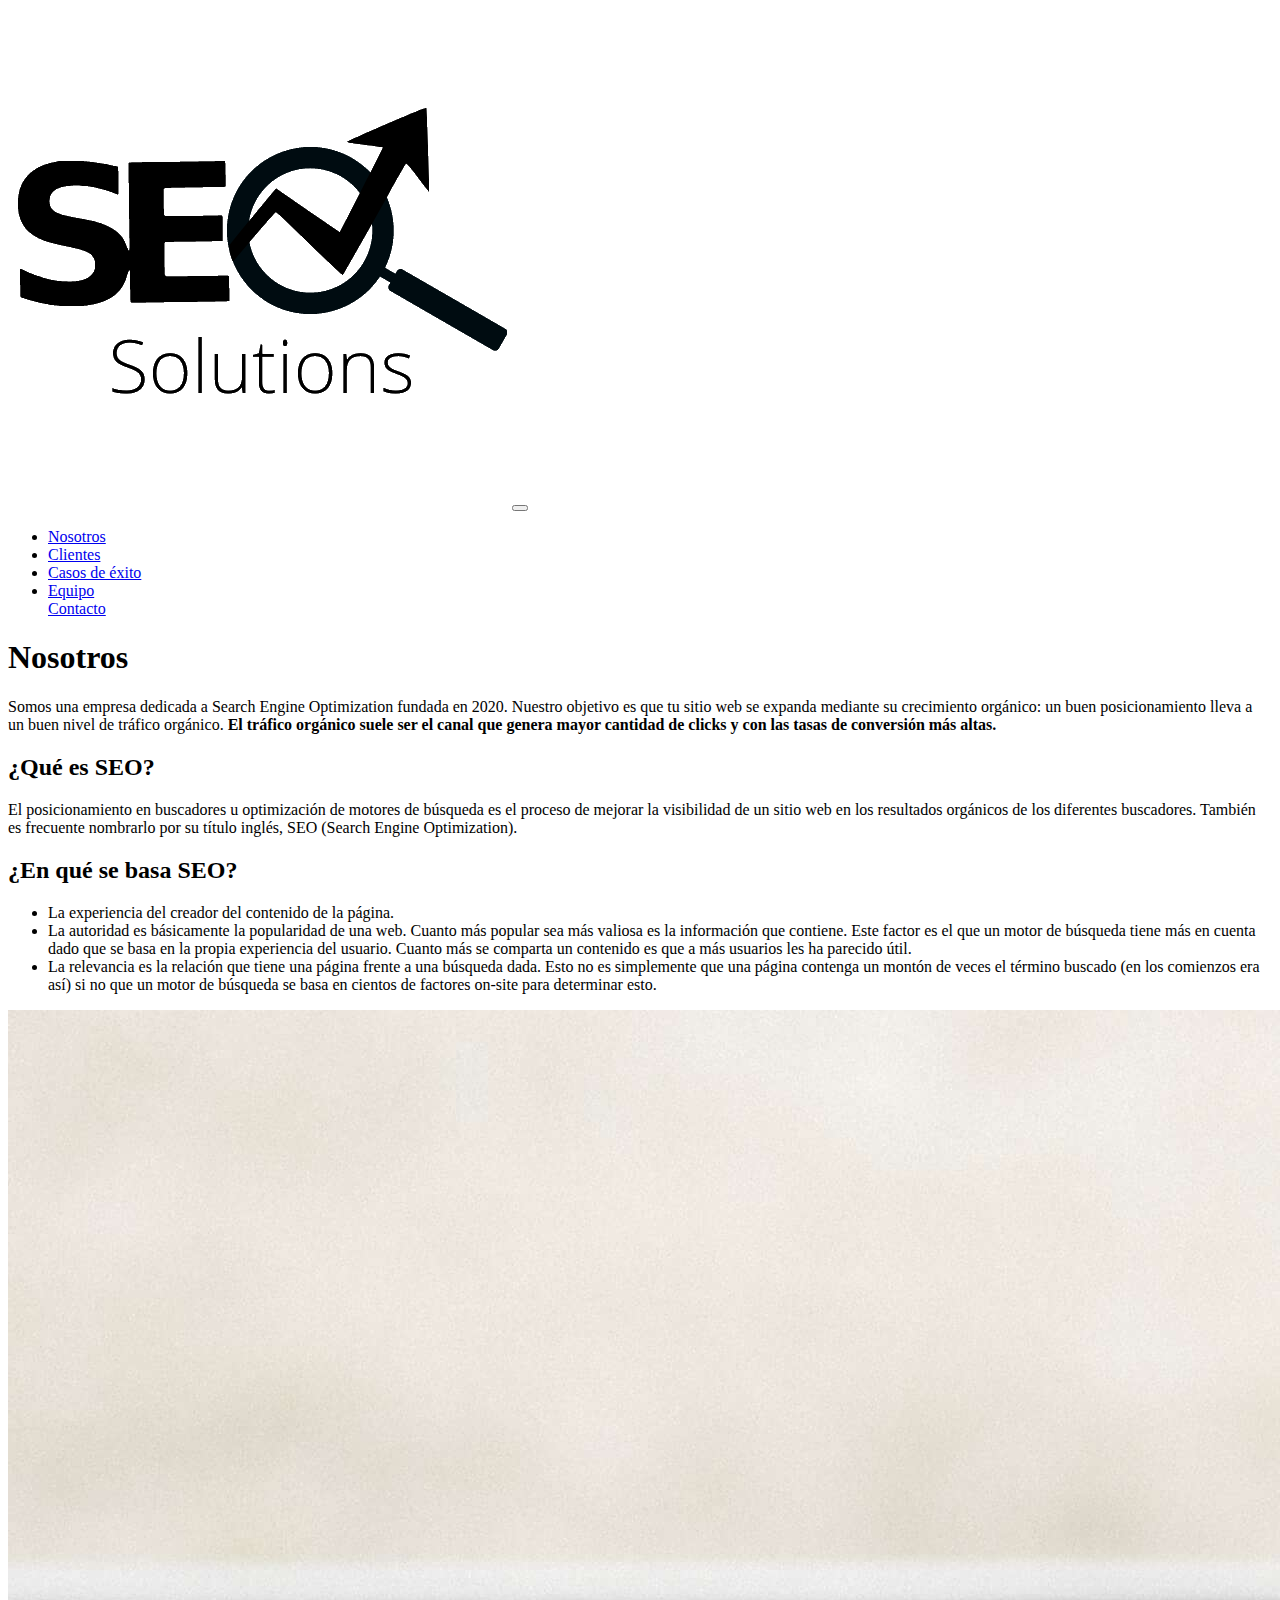
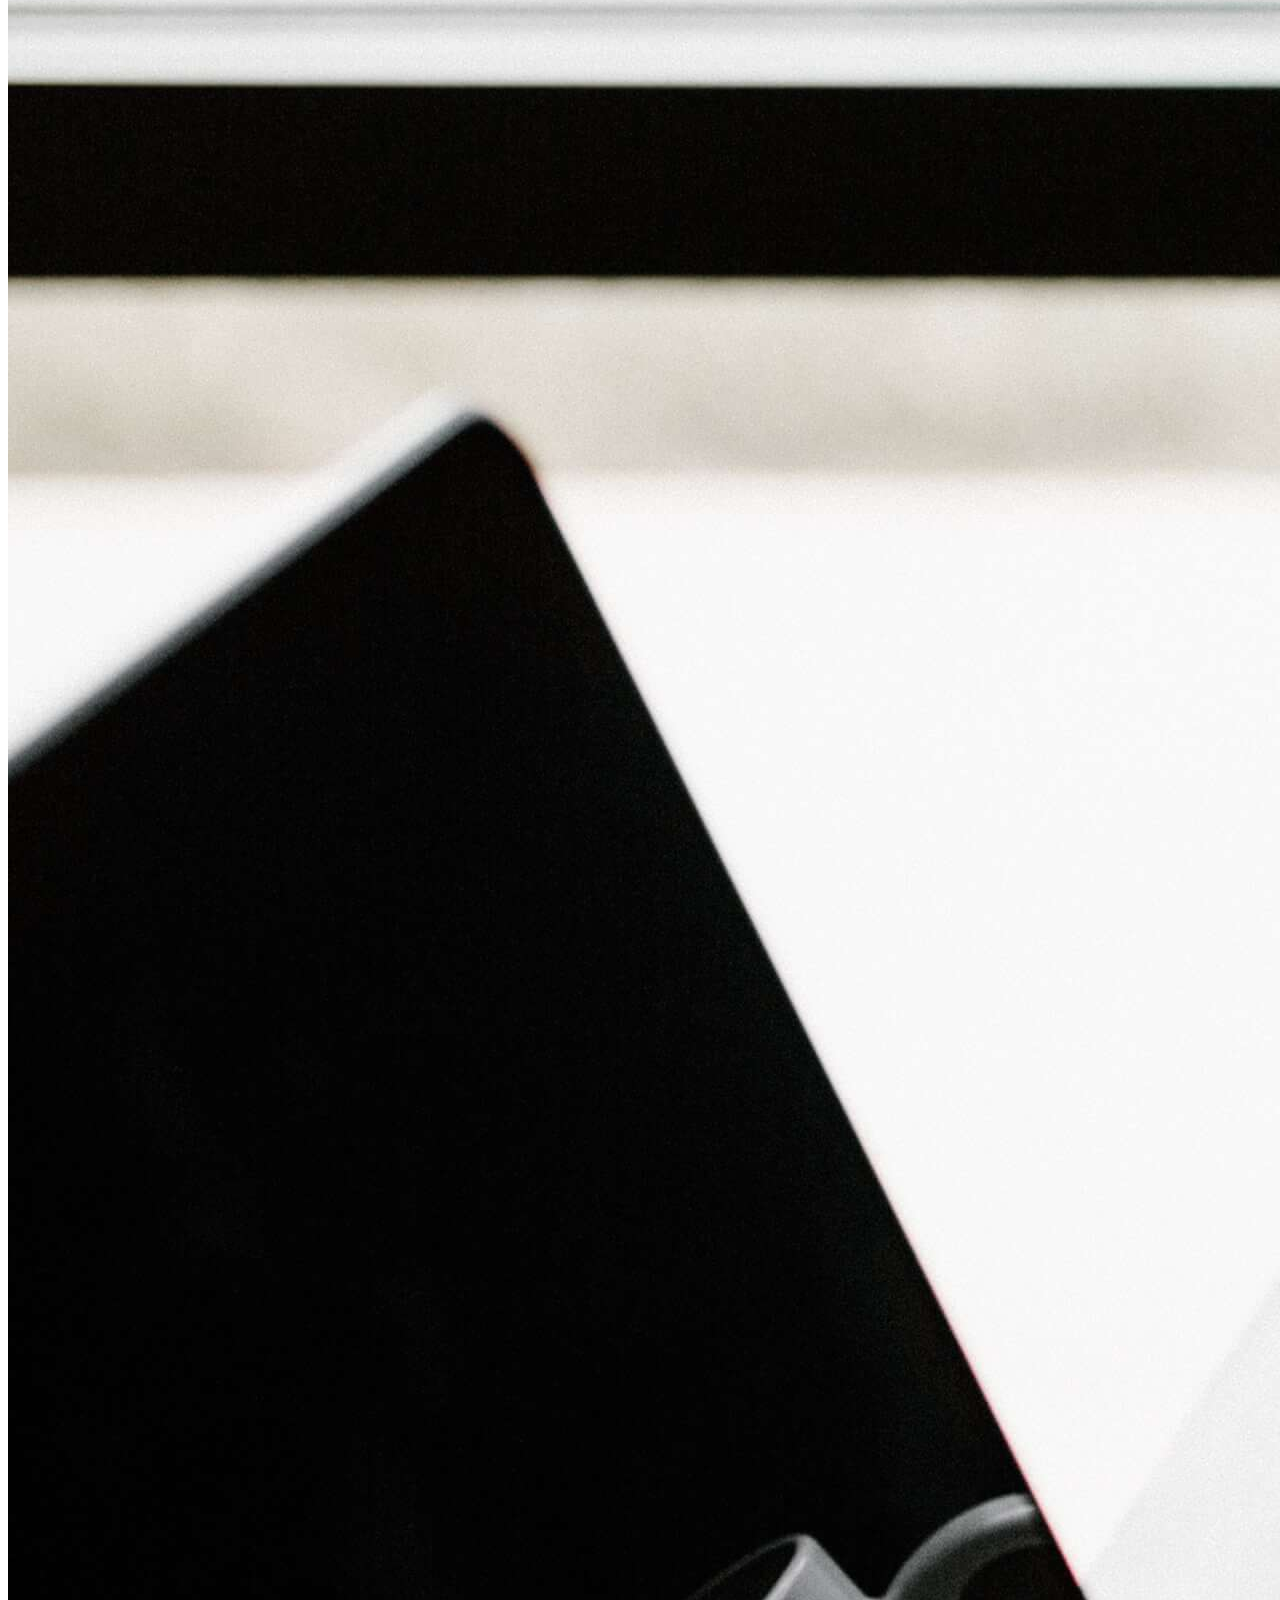
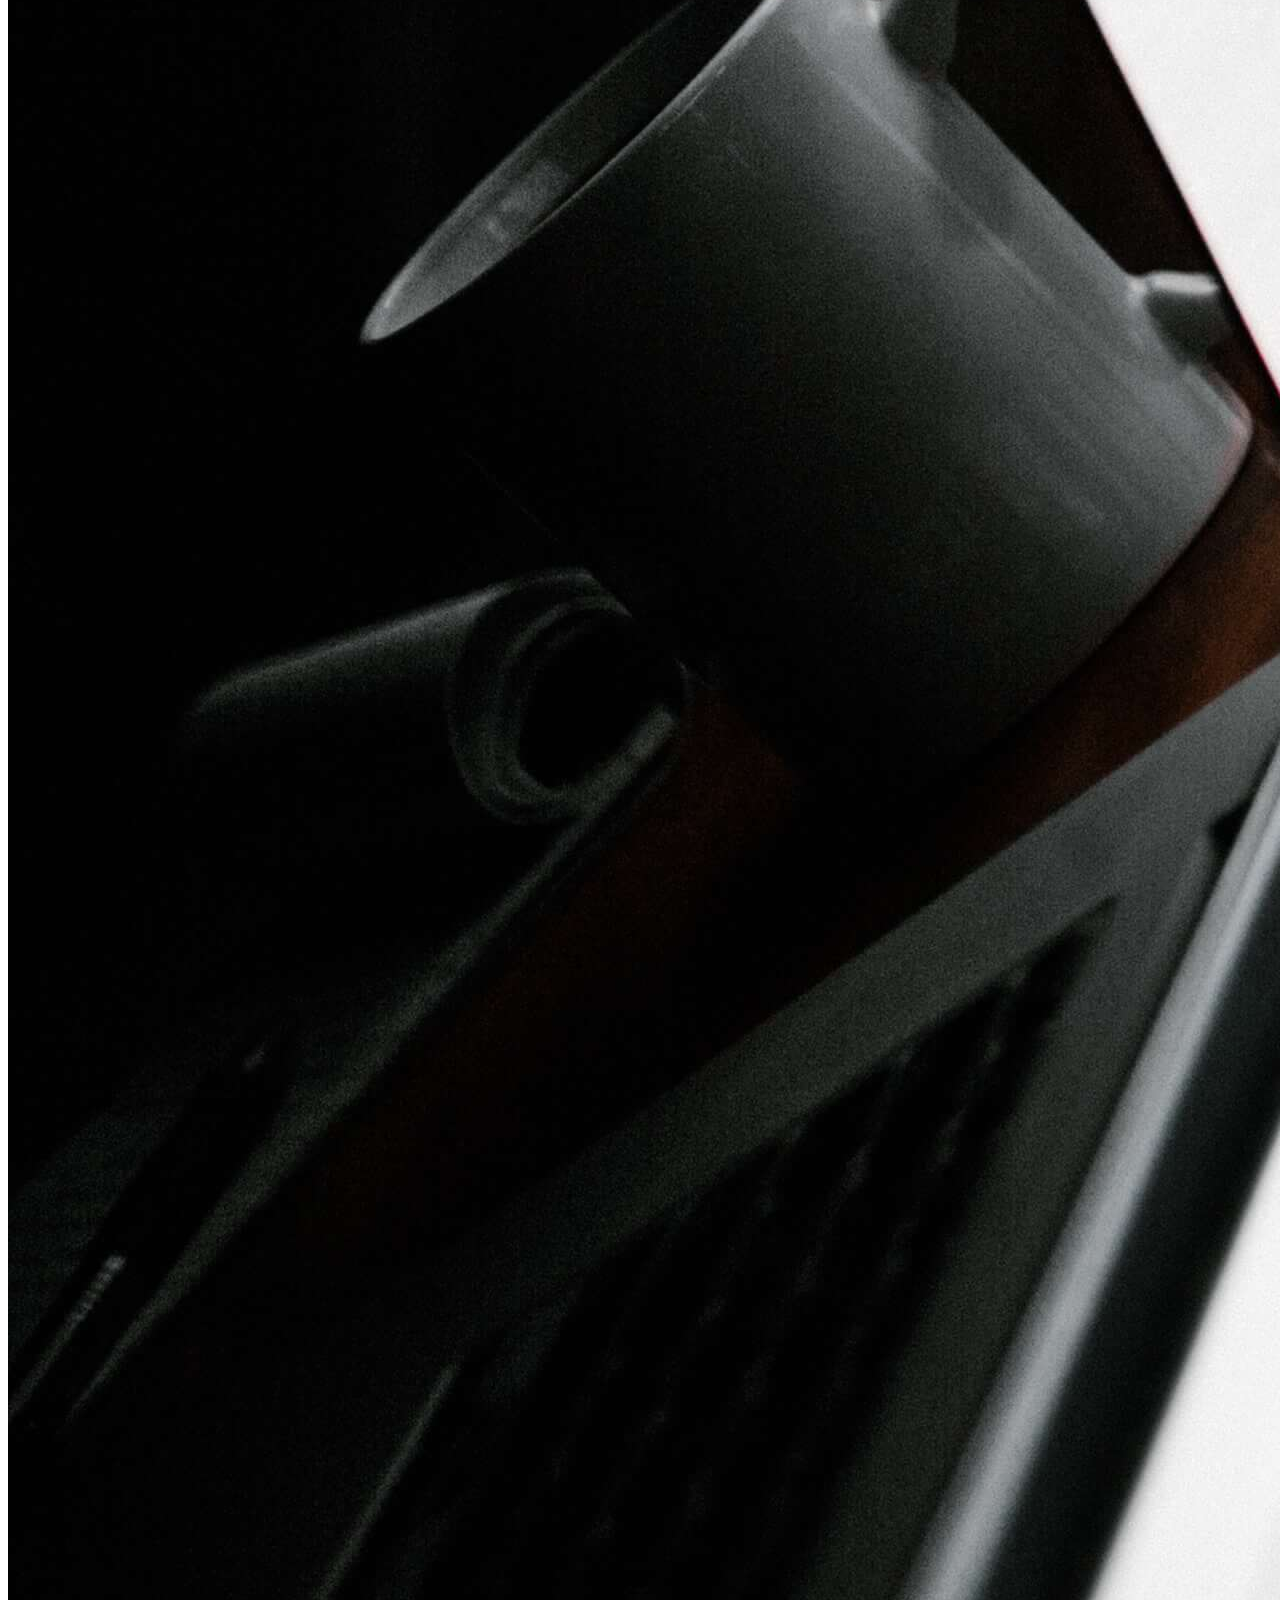
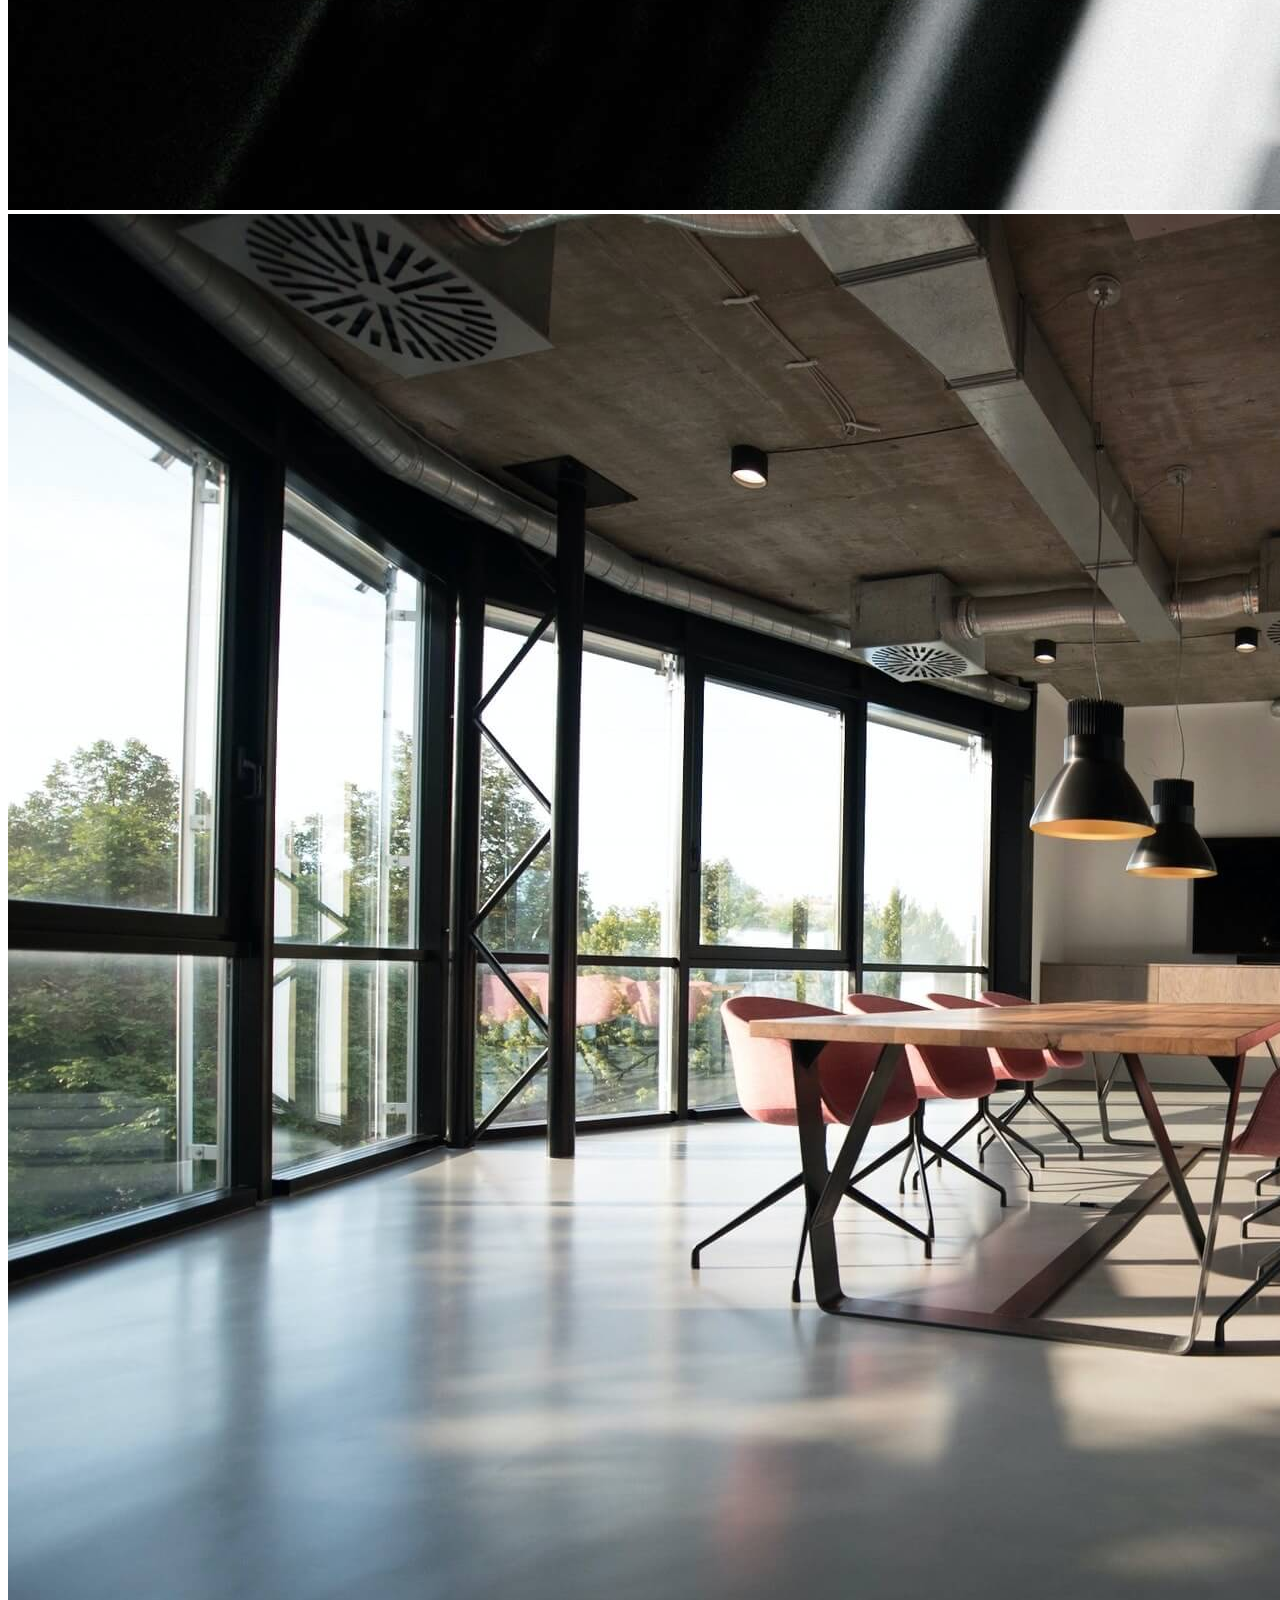
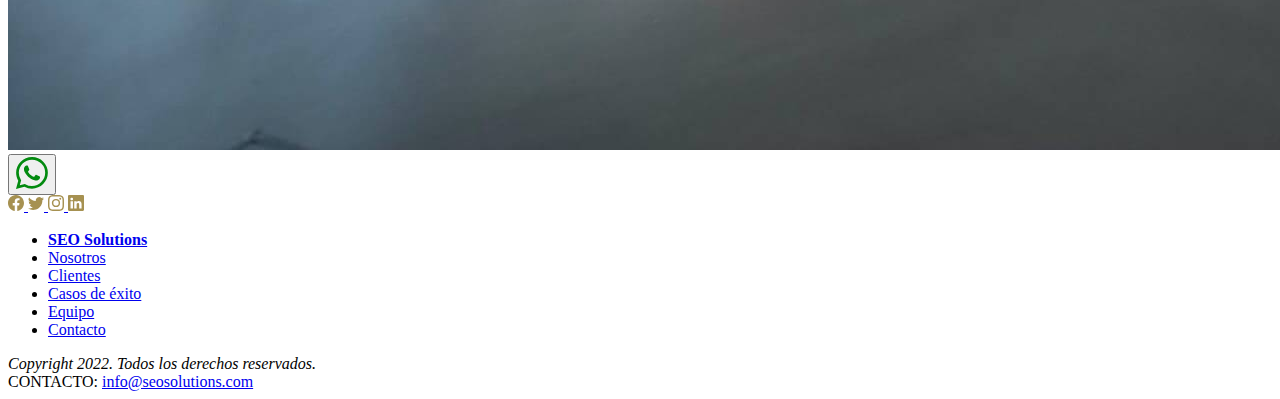
==== Pages/que-es-seo.html @ 799710c0 "subida a github" ====
<!DOCTYPE html>
<html lang="en">
<head>
    <meta charset="UTF-8">
    <meta http-equiv="X-UA-Compatible" content="IE=edge">
    <meta name="viewport" content="width=device-width, initial-scale=1.0">
    <title>SEO Solutions - Nosotros</title>
    <meta name="description" content="Contamos con años de experiencia en SEO">
    <meta name="keywords" content= "SEO, optimización, crecimiento orgánico">
    <link rel="shortcut icon" href="../full-stack-coder/assets/img/favicon.ico">
    <link rel="stylesheet" href="./css/styles.css">
    <!-- Bootstrap -->
    <link href="https://cdn.jsdelivr.net/npm/bootstrap@5.2.2/dist/css/bootstrap.min.css" rel="stylesheet" integrity="sha384-Zenh87qX5JnK2Jl0vWa8Ck2rdkQ2Bzep5IDxbcnCeuOxjzrPF/et3URy9Bv1WTRi" crossorigin="anonymous">
</head>
<body class="layoutNosotros">
    <header>    
        <nav class="navbar navbar-expand-md bg-transparent">
            <div class="container-fluid">
                <a href="../index.html" class="logo"><img src="../assets/img/output-onlinepngtools.png" alt="SEO Solutions"></a>
                <button class="navbar-toggler" type="button" data-bs-toggle="collapse" data-bs-target="#navbarSupportedContent" aria-controls="navbarSupportedContent" aria-expanded="false" aria-label="Toggle navigation">
                <span class="navbar-toggler-icon"></span>
            </button>
            <div class="collapse navbar-collapse" id="navbarSupportedContent">
                <div class="container-fluid d-flex justify-content-end justify-content-between w-auto h-auto d-inline-block align-items-baseline"></div>
                <ul class="navbar-nav me-5 mb-2 mb-lg-0 align-items-end">
                    <li class="nav-item"><a class="nav-link active" aria-current="page" href="#""> Nosotros</a></li>
                    <li class="nav-item"><a class="nav-link" href="../Pages/clientes.html">Clientes</a></li>
                    <li class="nav-item"><a class="nav-link" href="../Pages/casos-de-exito.html">Casos de éxito</a></li>
                    <li class="nav-item"><a class="nav-link" href="../Pages/equipo.html">Equipo</a></li>
                    <a class="btn" href="../Pages/contacto.html">Contacto</a>
                </div>
            </div>
            </nav>
    </header> 
    <main id="mainNosotros">
        <div class="textNosotros">
            <h1>Nosotros</h1>
            <p>Somos una empresa dedicada a Search Engine Optimization fundada en 2020. Nuestro objetivo es que tu sitio web se expanda mediante su crecimiento orgánico: un buen posicionamiento lleva a un buen nivel de tráfico orgánico. <b>El tráfico orgánico suele ser el canal que genera mayor cantidad de clicks y con las tasas de conversión más altas.</b></p>
            <h2>¿Qué es SEO?</h2>
            <p>El posicionamiento en buscadores u optimización de motores de búsqueda es el proceso de mejorar la visibilidad de un sitio web en los resultados orgánicos de los diferentes buscadores. También es frecuente nombrarlo por su título inglés, SEO (Search Engine Optimization).</p>
            <h2>¿En qué se basa SEO?</h2>
            <ul>
                <li>La experiencia del creador del contenido de la página.</li>
                <li>La autoridad es básicamente la popularidad de una web. Cuanto más popular sea más valiosa es la información que contiene. Este factor es el que un motor de búsqueda tiene más en cuenta dado que se basa en la propia experiencia del usuario. Cuanto más se comparta un contenido es que a más usuarios les ha parecido útil.</li>
                <li>La relevancia es la relación que tiene una página frente a una búsqueda dada. Esto no es simplemente que una página contenga un montón de veces el término buscado (en los comienzos era así) si no que un motor de búsqueda se basa en cientos de factores on-site para determinar esto.</li>
            </ul>
        </div>
        <aside class="imagenesNosotros">
            <div>
                <img src="../assets/img/nosotros1.jpg" alt="Nosotros - oficina" class="nosotros1">
            </div>
            <div>
                <img src="../assets/img/nosotros3.jpg" alt="Nosotros - oficina" class="nosotros2">
            </div>
        </aside>
        <div>
            <button class="whatsapp">
                <svg xmlns="http://www.w3.org/2000/svg" width="32" height="32" fill="#028A0F" class="bi bi-whatsapp" viewBox="0 0 16 16">
                <path d="M13.601 2.326A7.854 7.854 0 0 0 7.994 0C3.627 0 .068 3.558.064 7.926c0 1.399.366 2.76 1.057 3.965L0 16l4.204-1.102a7.933 7.933 0 0 0 3.79.965h.004c4.368 0 7.926-3.558 7.93-7.93A7.898 7.898 0 0 0 13.6 2.326zM7.994 14.521a6.573 6.573 0 0 1-3.356-.92l-.24-.144-2.494.654.666-2.433-.156-.251a6.56 6.56 0 0 1-1.007-3.505c0-3.626 2.957-6.584 6.591-6.584a6.56 6.56 0 0 1 4.66 1.931 6.557 6.557 0 0 1 1.928 4.66c-.004 3.639-2.961 6.592-6.592 6.592zm3.615-4.934c-.197-.099-1.17-.578-1.353-.646-.182-.065-.315-.099-.445.099-.133.197-.513.646-.627.775-.114.133-.232.148-.43.05-.197-.1-.836-.308-1.592-.985-.59-.525-.985-1.175-1.103-1.372-.114-.198-.011-.304.088-.403.087-.088.197-.232.296-.346.1-.114.133-.198.198-.33.065-.134.034-.248-.015-.347-.05-.099-.445-1.076-.612-1.47-.16-.389-.323-.335-.445-.34-.114-.007-.247-.007-.38-.007a.729.729 0 0 0-.529.247c-.182.198-.691.677-.691 1.654 0 .977.71 1.916.81 2.049.098.133 1.394 2.132 3.383 2.992.47.205.84.326 1.129.418.475.152.904.129 1.246.08.38-.058 1.171-.48 1.338-.943.164-.464.164-.86.114-.943-.049-.084-.182-.133-.38-.232z"/></svg>
            </button>
        </div>
    </main>
    <footer class="footer"> 
        <div class="social">
            <a href="https://www.facebook.com" target="_blank"><svg xmlns="http://www.w3.org/2000/svg" width="16" height="16" fill="#A69151" class="bi bi-facebook" viewBox="0 0 16 16">
            <path d="M16 8.049c0-4.446-3.582-8.05-8-8.05C3.58 0-.002 3.603-.002 8.05c0 4.017 2.926 7.347 6.75 7.951v-5.625h-2.03V8.05H6.75V6.275c0-2.017 1.195-3.131 3.022-3.131.876 0 1.791.157 1.791.157v1.98h-1.009c-.993 0-1.303.621-1.303 1.258v1.51h2.218l-.354 2.326H9.25V16c3.824-.604 6.75-3.934 6.75-7.951z"/></svg>
            </a>
            <a href="https://www.twitter.com" target="_blank"><svg xmlns="http://www.w3.org/2000/svg" width="16" height="16" fill="#A69151" class="bi bi-twitter" viewBox="0 0 16 16">
            <path d="M5.026 15c6.038 0 9.341-5.003 9.341-9.334 0-.14 0-.282-.006-.422A6.685 6.685 0 0 0 16 3.542a6.658 6.658 0 0 1-1.889.518 3.301 3.301 0 0 0 1.447-1.817 6.533 6.533 0 0 1-2.087.793A3.286 3.286 0 0 0 7.875 6.03a9.325 9.325 0 0 1-6.767-3.429 3.289 3.289 0 0 0 1.018 4.382A3.323 3.323 0 0 1 .64 6.575v.045a3.288 3.288 0 0 0 2.632 3.218 3.203 3.203 0 0 1-.865.115 3.23 3.23 0 0 1-.614-.057 3.283 3.283 0 0 0 3.067 2.277A6.588 6.588 0 0 1 .78 13.58a6.32 6.32 0 0 1-.78-.045A9.344 9.344 0 0 0 5.026 15z"/></svg>
            </a>
            <a href="https://www.instagram.com" target="_blank"><svg xmlns="http://www.w3.org/2000/svg" width="16" height="16" fill="#A69151" class="bi bi-instagram" viewBox="0 0 16 16">
            <path d="M8 0C5.829 0 5.556.01 4.703.048 3.85.088 3.269.222 2.76.42a3.917 3.917 0 0 0-1.417.923A3.927 3.927 0 0 0 .42 2.76C.222 3.268.087 3.85.048 4.7.01 5.555 0 5.827 0 8.001c0 2.172.01 2.444.048 3.297.04.852.174 1.433.372 1.942.205.526.478.972.923 1.417.444.445.89.719 1.416.923.51.198 1.09.333 1.942.372C5.555 15.99 5.827 16 8 16s2.444-.01 3.298-.048c.851-.04 1.434-.174 1.943-.372a3.916 3.916 0 0 0 1.416-.923c.445-.445.718-.891.923-1.417.197-.509.332-1.09.372-1.942C15.99 10.445 16 10.173 16 8s-.01-2.445-.048-3.299c-.04-.851-.175-1.433-.372-1.941a3.926 3.926 0 0 0-.923-1.417A3.911 3.911 0 0 0 13.24.42c-.51-.198-1.092-.333-1.943-.372C10.443.01 10.172 0 7.998 0h.003zm-.717 1.442h.718c2.136 0 2.389.007 3.232.046.78.035 1.204.166 1.486.275.373.145.64.319.92.599.28.28.453.546.598.92.11.281.24.705.275 1.485.039.843.047 1.096.047 3.231s-.008 2.389-.047 3.232c-.035.78-.166 1.203-.275 1.485a2.47 2.47 0 0 1-.599.919c-.28.28-.546.453-.92.598-.28.11-.704.24-1.485.276-.843.038-1.096.047-3.232.047s-2.39-.009-3.233-.047c-.78-.036-1.203-.166-1.485-.276a2.478 2.478 0 0 1-.92-.598 2.48 2.48 0 0 1-.6-.92c-.109-.281-.24-.705-.275-1.485-.038-.843-.046-1.096-.046-3.233 0-2.136.008-2.388.046-3.231.036-.78.166-1.204.276-1.486.145-.373.319-.64.599-.92.28-.28.546-.453.92-.598.282-.11.705-.24 1.485-.276.738-.034 1.024-.044 2.515-.045v.002zm4.988 1.328a.96.96 0 1 0 0 1.92.96.96 0 0 0 0-1.92zm-4.27 1.122a4.109 4.109 0 1 0 0 8.217 4.109 4.109 0 0 0 0-8.217zm0 1.441a2.667 2.667 0 1 1 0 5.334 2.667 2.667 0 0 1 0-5.334z"/></svg>
            </a>
            <a href="https://www.linkedin.com" target="_blank"><svg xmlns="http://www.w3.org/2000/svg" width="16" height="16" fill="#A69151" class="bi bi-linkedin" viewBox="0 0 16 16">
            <path d="M0 1.146C0 .513.526 0 1.175 0h13.65C15.474 0 16 .513 16 1.146v13.708c0 .633-.526 1.146-1.175 1.146H1.175C.526 16 0 15.487 0 14.854V1.146zm4.943 12.248V6.169H2.542v7.225h2.401zm-1.2-8.212c.837 0 1.358-.554 1.358-1.248-.015-.709-.52-1.248-1.342-1.248-.822 0-1.359.54-1.359 1.248 0 .694.521 1.248 1.327 1.248h.016zm4.908 8.212V9.359c0-.216.016-.432.08-.586.173-.431.568-.878 1.232-.878.869 0 1.216.662 1.216 1.634v3.865h2.401V9.25c0-2.22-1.184-3.252-2.764-3.252-1.274 0-1.845.7-2.165 1.193v.025h-.016a5.54 5.54 0 0 1 .016-.025V6.169h-2.4c.03.678 0 7.225 0 7.225h2.4z"/></svg>
            </a>
        </div>
        <nav class="navFooter">
            <ul>
                <li><b><a href="../index.html">SEO Solutions</a></b></li>
                <li><a href="#">Nosotros</a></li>
                <li><a href="./clientes.html">Clientes</a></li>
                <li><a href="./casos-de-exito.html">Casos de éxito</a></li>
                <li><a href="./equipo.html">Equipo</a></li>
                <li><a href="./contacto.html">Contacto</a></li>
            </ul>
        </nav>
        <div class="contacto">
            <address>Copyright 2022. Todos los derechos reservados.</address>
            <section>CONTACTO: <a href="mailto:info@seosolutions.com">info@seosolutions.com</a></section>  
        </div>     
    </footer>
<!-- Bootstrap JS -->
<script src="https://cdn.jsdelivr.net/npm/bootstrap@5.2.2/dist/js/bootstrap.bundle.min.js" integrity="sha384-OERcA2EqjJCMA+/3y+gxIOqMEjwtxJY7qPCqsdltbNJuaOe923+mo//f6V8Qbsw3" crossorigin="anonymous"></script>
</body>
</html>
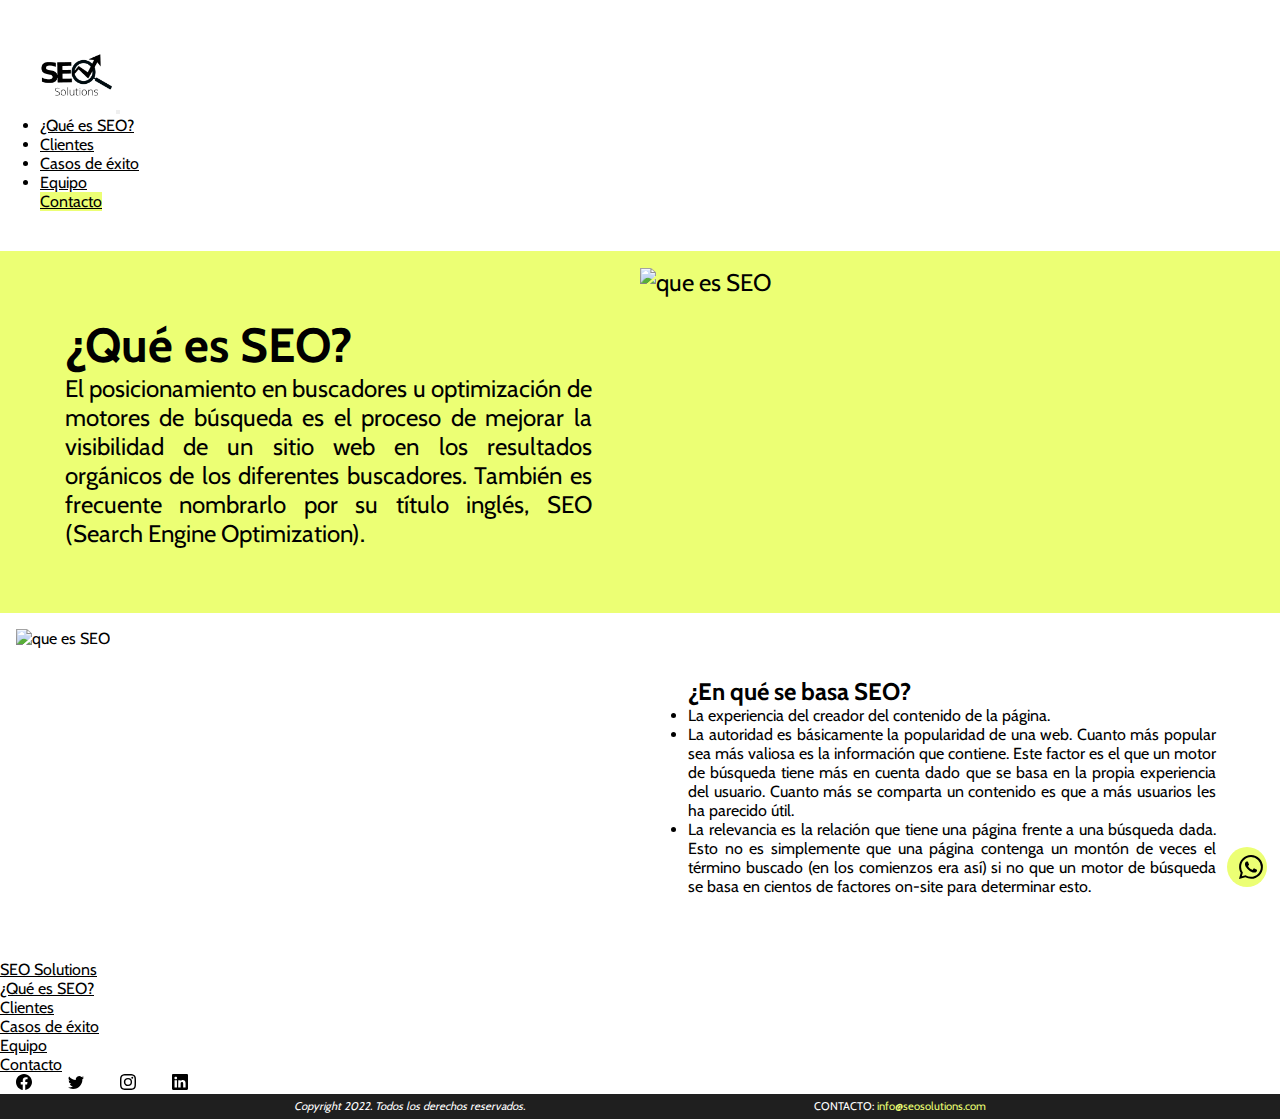
==== commit ea3c5138: "modifico imagen" ====
--- a/Pages/que-es-seo.html
+++ b/Pages/que-es-seo.html
@@ -4,91 +4,105 @@
     <meta charset="UTF-8">
     <meta http-equiv="X-UA-Compatible" content="IE=edge">
     <meta name="viewport" content="width=device-width, initial-scale=1.0">
-    <title>SEO Solutions - Nosotros</title>
+    <title>SEO Solutions - ¿Qué es SEO?</title>
     <meta name="description" content="Contamos con años de experiencia en SEO">
     <meta name="keywords" content= "SEO, optimización, crecimiento orgánico">
-    <link rel="shortcut icon" href="../full-stack-coder/assets/img/favicon.ico">
-    <link rel="stylesheet" href="./css/styles.css">
+    <link rel="shortcut icon" href="../assets/img/favicon.ico">
+    <link rel="stylesheet" href="../sass/main.css">
     <!-- Bootstrap -->
     <link href="https://cdn.jsdelivr.net/npm/bootstrap@5.2.2/dist/css/bootstrap.min.css" rel="stylesheet" integrity="sha384-Zenh87qX5JnK2Jl0vWa8Ck2rdkQ2Bzep5IDxbcnCeuOxjzrPF/et3URy9Bv1WTRi" crossorigin="anonymous">
 </head>
-<body class="layoutNosotros">
-    <header>    
-        <nav class="navbar navbar-expand-md bg-transparent">
+<body>
+    <header class="header">    
+        <nav class="navbar navbar-expand-md bg-light fixed-top">
             <div class="container-fluid">
                 <a href="../index.html" class="logo"><img src="../assets/img/output-onlinepngtools.png" alt="SEO Solutions"></a>
                 <button class="navbar-toggler" type="button" data-bs-toggle="collapse" data-bs-target="#navbarSupportedContent" aria-controls="navbarSupportedContent" aria-expanded="false" aria-label="Toggle navigation">
                 <span class="navbar-toggler-icon"></span>
-            </button>
+                </button>
             <div class="collapse navbar-collapse" id="navbarSupportedContent">
                 <div class="container-fluid d-flex justify-content-end justify-content-between w-auto h-auto d-inline-block align-items-baseline"></div>
                 <ul class="navbar-nav me-5 mb-2 mb-lg-0 align-items-end">
-                    <li class="nav-item"><a class="nav-link active" aria-current="page" href="#""> Nosotros</a></li>
-                    <li class="nav-item"><a class="nav-link" href="../Pages/clientes.html">Clientes</a></li>
-                    <li class="nav-item"><a class="nav-link" href="../Pages/casos-de-exito.html">Casos de éxito</a></li>
-                    <li class="nav-item"><a class="nav-link" href="../Pages/equipo.html">Equipo</a></li>
-                    <a class="btn" href="../Pages/contacto.html">Contacto</a>
+                    <li class="nav-item"><a class="nav-link active" aria-current="page" href="#">¿Qué es SEO?</a></li>
+                    <li class="nav-item"><a class="nav-link" href="./clientes.html">Clientes</a></li>
+                    <li class="nav-item"><a class="nav-link" href="./casos-de-exito.html">Casos de éxito</a></li>
+                    <li class="nav-item"><a class="nav-link" href="./equipo.html">Equipo</a></li>
+                    <a class="btn" href="./contacto.html">Contacto</a>
                 </div>
             </div>
-            </nav>
+        </nav>
     </header> 
-    <main id="mainNosotros">
-        <div class="textNosotros">
-            <h1>Nosotros</h1>
-            <p>Somos una empresa dedicada a Search Engine Optimization fundada en 2020. Nuestro objetivo es que tu sitio web se expanda mediante su crecimiento orgánico: un buen posicionamiento lleva a un buen nivel de tráfico orgánico. <b>El tráfico orgánico suele ser el canal que genera mayor cantidad de clicks y con las tasas de conversión más altas.</b></p>
-            <h2>¿Qué es SEO?</h2>
-            <p>El posicionamiento en buscadores u optimización de motores de búsqueda es el proceso de mejorar la visibilidad de un sitio web en los resultados orgánicos de los diferentes buscadores. También es frecuente nombrarlo por su título inglés, SEO (Search Engine Optimization).</p>
-            <h2>¿En qué se basa SEO?</h2>
-            <ul>
-                <li>La experiencia del creador del contenido de la página.</li>
-                <li>La autoridad es básicamente la popularidad de una web. Cuanto más popular sea más valiosa es la información que contiene. Este factor es el que un motor de búsqueda tiene más en cuenta dado que se basa en la propia experiencia del usuario. Cuanto más se comparta un contenido es que a más usuarios les ha parecido útil.</li>
-                <li>La relevancia es la relación que tiene una página frente a una búsqueda dada. Esto no es simplemente que una página contenga un montón de veces el término buscado (en los comienzos era así) si no que un motor de búsqueda se basa en cientos de factores on-site para determinar esto.</li>
-            </ul>
+    <main class="main" id="mainQueEs">
+        <div class="queEsBox">
+            <div class="queEsTexto">
+                <h1>¿Qué es SEO?</h1>
+                <p>El posicionamiento en buscadores u optimización de motores de búsqueda es el proceso de mejorar la visibilidad de un sitio web en los resultados orgánicos de los diferentes buscadores. También es frecuente nombrarlo por su título inglés, SEO (Search Engine Optimization).</p>
+            </div>
+            <img src="../assets/img/queEs1.png" alt="que es SEO" class="queEsImg1">
         </div>
-        <aside class="imagenesNosotros">
+        <div class="listaQueEs">
             <div>
-                <img src="../assets/img/nosotros1.jpg" alt="Nosotros - oficina" class="nosotros1">
+                <img src="../assets/img/quees2.png" alt="que es SEO" class="queEsImg2">
             </div>
-            <div>
-                <img src="../assets/img/nosotros3.jpg" alt="Nosotros - oficina" class="nosotros2">
+            <div class="enQueSeBasa">
+                <h2>¿En qué se basa SEO?</h2>
+                <ul>
+                    <li>La experiencia del creador del contenido de la página.</li>
+                    <li>La autoridad es básicamente la popularidad de una web. Cuanto más popular sea más valiosa es la información que contiene. Este factor es el que un motor de búsqueda tiene más en cuenta dado que se basa en la propia experiencia del usuario. Cuanto más se comparta un contenido es que a más usuarios les ha parecido útil.</li>
+                    <li>La relevancia es la relación que tiene una página frente a una búsqueda dada. Esto no es simplemente que una página contenga un montón de veces el término buscado (en los comienzos era así) si no que un motor de búsqueda se basa en cientos de factores on-site para determinar esto.</li>
+                </ul>
             </div>
-        </aside>
+        </div>
         <div>
             <button class="whatsapp">
-                <svg xmlns="http://www.w3.org/2000/svg" width="32" height="32" fill="#028A0F" class="bi bi-whatsapp" viewBox="0 0 16 16">
+                <svg xmlns="http://www.w3.org/2000/svg" width="32" height="32" fill="#000" class="bi bi-whatsapp" viewBox="0 0 16 16">
                 <path d="M13.601 2.326A7.854 7.854 0 0 0 7.994 0C3.627 0 .068 3.558.064 7.926c0 1.399.366 2.76 1.057 3.965L0 16l4.204-1.102a7.933 7.933 0 0 0 3.79.965h.004c4.368 0 7.926-3.558 7.93-7.93A7.898 7.898 0 0 0 13.6 2.326zM7.994 14.521a6.573 6.573 0 0 1-3.356-.92l-.24-.144-2.494.654.666-2.433-.156-.251a6.56 6.56 0 0 1-1.007-3.505c0-3.626 2.957-6.584 6.591-6.584a6.56 6.56 0 0 1 4.66 1.931 6.557 6.557 0 0 1 1.928 4.66c-.004 3.639-2.961 6.592-6.592 6.592zm3.615-4.934c-.197-.099-1.17-.578-1.353-.646-.182-.065-.315-.099-.445.099-.133.197-.513.646-.627.775-.114.133-.232.148-.43.05-.197-.1-.836-.308-1.592-.985-.59-.525-.985-1.175-1.103-1.372-.114-.198-.011-.304.088-.403.087-.088.197-.232.296-.346.1-.114.133-.198.198-.33.065-.134.034-.248-.015-.347-.05-.099-.445-1.076-.612-1.47-.16-.389-.323-.335-.445-.34-.114-.007-.247-.007-.38-.007a.729.729 0 0 0-.529.247c-.182.198-.691.677-.691 1.654 0 .977.71 1.916.81 2.049.098.133 1.394 2.132 3.383 2.992.47.205.84.326 1.129.418.475.152.904.129 1.246.08.38-.058 1.171-.48 1.338-.943.164-.464.164-.86.114-.943-.049-.084-.182-.133-.38-.232z"/></svg>
             </button>
         </div>
     </main>
-    <footer class="footer"> 
-        <div class="social">
-            <a href="https://www.facebook.com" target="_blank"><svg xmlns="http://www.w3.org/2000/svg" width="16" height="16" fill="#A69151" class="bi bi-facebook" viewBox="0 0 16 16">
-            <path d="M16 8.049c0-4.446-3.582-8.05-8-8.05C3.58 0-.002 3.603-.002 8.05c0 4.017 2.926 7.347 6.75 7.951v-5.625h-2.03V8.05H6.75V6.275c0-2.017 1.195-3.131 3.022-3.131.876 0 1.791.157 1.791.157v1.98h-1.009c-.993 0-1.303.621-1.303 1.258v1.51h2.218l-.354 2.326H9.25V16c3.824-.604 6.75-3.934 6.75-7.951z"/></svg>
-            </a>
-            <a href="https://www.twitter.com" target="_blank"><svg xmlns="http://www.w3.org/2000/svg" width="16" height="16" fill="#A69151" class="bi bi-twitter" viewBox="0 0 16 16">
-            <path d="M5.026 15c6.038 0 9.341-5.003 9.341-9.334 0-.14 0-.282-.006-.422A6.685 6.685 0 0 0 16 3.542a6.658 6.658 0 0 1-1.889.518 3.301 3.301 0 0 0 1.447-1.817 6.533 6.533 0 0 1-2.087.793A3.286 3.286 0 0 0 7.875 6.03a9.325 9.325 0 0 1-6.767-3.429 3.289 3.289 0 0 0 1.018 4.382A3.323 3.323 0 0 1 .64 6.575v.045a3.288 3.288 0 0 0 2.632 3.218 3.203 3.203 0 0 1-.865.115 3.23 3.23 0 0 1-.614-.057 3.283 3.283 0 0 0 3.067 2.277A6.588 6.588 0 0 1 .78 13.58a6.32 6.32 0 0 1-.78-.045A9.344 9.344 0 0 0 5.026 15z"/></svg>
-            </a>
-            <a href="https://www.instagram.com" target="_blank"><svg xmlns="http://www.w3.org/2000/svg" width="16" height="16" fill="#A69151" class="bi bi-instagram" viewBox="0 0 16 16">
-            <path d="M8 0C5.829 0 5.556.01 4.703.048 3.85.088 3.269.222 2.76.42a3.917 3.917 0 0 0-1.417.923A3.927 3.927 0 0 0 .42 2.76C.222 3.268.087 3.85.048 4.7.01 5.555 0 5.827 0 8.001c0 2.172.01 2.444.048 3.297.04.852.174 1.433.372 1.942.205.526.478.972.923 1.417.444.445.89.719 1.416.923.51.198 1.09.333 1.942.372C5.555 15.99 5.827 16 8 16s2.444-.01 3.298-.048c.851-.04 1.434-.174 1.943-.372a3.916 3.916 0 0 0 1.416-.923c.445-.445.718-.891.923-1.417.197-.509.332-1.09.372-1.942C15.99 10.445 16 10.173 16 8s-.01-2.445-.048-3.299c-.04-.851-.175-1.433-.372-1.941a3.926 3.926 0 0 0-.923-1.417A3.911 3.911 0 0 0 13.24.42c-.51-.198-1.092-.333-1.943-.372C10.443.01 10.172 0 7.998 0h.003zm-.717 1.442h.718c2.136 0 2.389.007 3.232.046.78.035 1.204.166 1.486.275.373.145.64.319.92.599.28.28.453.546.598.92.11.281.24.705.275 1.485.039.843.047 1.096.047 3.231s-.008 2.389-.047 3.232c-.035.78-.166 1.203-.275 1.485a2.47 2.47 0 0 1-.599.919c-.28.28-.546.453-.92.598-.28.11-.704.24-1.485.276-.843.038-1.096.047-3.232.047s-2.39-.009-3.233-.047c-.78-.036-1.203-.166-1.485-.276a2.478 2.478 0 0 1-.92-.598 2.48 2.48 0 0 1-.6-.92c-.109-.281-.24-.705-.275-1.485-.038-.843-.046-1.096-.046-3.233 0-2.136.008-2.388.046-3.231.036-.78.166-1.204.276-1.486.145-.373.319-.64.599-.92.28-.28.546-.453.92-.598.282-.11.705-.24 1.485-.276.738-.034 1.024-.044 2.515-.045v.002zm4.988 1.328a.96.96 0 1 0 0 1.92.96.96 0 0 0 0-1.92zm-4.27 1.122a4.109 4.109 0 1 0 0 8.217 4.109 4.109 0 0 0 0-8.217zm0 1.441a2.667 2.667 0 1 1 0 5.334 2.667 2.667 0 0 1 0-5.334z"/></svg>
-            </a>
-            <a href="https://www.linkedin.com" target="_blank"><svg xmlns="http://www.w3.org/2000/svg" width="16" height="16" fill="#A69151" class="bi bi-linkedin" viewBox="0 0 16 16">
-            <path d="M0 1.146C0 .513.526 0 1.175 0h13.65C15.474 0 16 .513 16 1.146v13.708c0 .633-.526 1.146-1.175 1.146H1.175C.526 16 0 15.487 0 14.854V1.146zm4.943 12.248V6.169H2.542v7.225h2.401zm-1.2-8.212c.837 0 1.358-.554 1.358-1.248-.015-.709-.52-1.248-1.342-1.248-.822 0-1.359.54-1.359 1.248 0 .694.521 1.248 1.327 1.248h.016zm4.908 8.212V9.359c0-.216.016-.432.08-.586.173-.431.568-.878 1.232-.878.869 0 1.216.662 1.216 1.634v3.865h2.401V9.25c0-2.22-1.184-3.252-2.764-3.252-1.274 0-1.845.7-2.165 1.193v.025h-.016a5.54 5.54 0 0 1 .016-.025V6.169h-2.4c.03.678 0 7.225 0 7.225h2.4z"/></svg>
-            </a>
+    <footer>
+        <div>
+            <div class="container-fluid">
+                <ul class="nav bg-light d-flex justify-content-center w-auto h-auto d-inline-block align-items-baseline">
+                    <li class="nav-item">
+                    <a class="nav-link" href="../index.html">SEO Solutions</a>
+                    </li>
+                    <li class="nav-item">
+                    <a class="nav-link active" aria-current="page" href="#">¿Qué es SEO?</a>
+                    </li>
+                    <li class="nav-item">
+                    <a class="nav-link" href="./clientes.html">Clientes</a>
+                    </li>
+                    <li class="nav-item">
+                    <a class="nav-link" href="./casos-de-exito.html">Casos de éxito</a>
+                    </li>
+                    <li class="nav-item">
+                        <a class= "nav-link" href="./equipo.html">Equipo</a></li> 
+                    <li class="nav-item">
+                        <a class="nav-link" href="./contacto.html">Contacto</a></li>
+                    <div class="navbar-bar container-fluid" id="social">
+                        <div class="d-flex justify-content-center w-auto h-auto align-items-baseline" id="socialIcons">
+                                <a href="https://www.facebook.com" target="_blank"><svg xmlns="http://www.w3.org/2000/svg" width="16" height="16" fill="#000" class="bi bi-facebook" viewBox="0 0 16 16">
+                                <path d="M16 8.049c0-4.446-3.582-8.05-8-8.05C3.58 0-.002 3.603-.002 8.05c0 4.017 2.926 7.347 6.75 7.951v-5.625h-2.03V8.05H6.75V6.275c0-2.017 1.195-3.131 3.022-3.131.876 0 1.791.157 1.791.157v1.98h-1.009c-.993 0-1.303.621-1.303 1.258v1.51h2.218l-.354 2.326H9.25V16c3.824-.604 6.75-3.934 6.75-7.951z"/></svg>
+                                </a>
+                                <a href="https://www.twitter.com" target="_blank"><svg xmlns="http://www.w3.org/2000/svg" width="16" height="16" fill="#000" class="bi bi-twitter" viewBox="0 0 16 16">
+                                <path d="M5.026 15c6.038 0 9.341-5.003 9.341-9.334 0-.14 0-.282-.006-.422A6.685 6.685 0 0 0 16 3.542a6.658 6.658 0 0 1-1.889.518 3.301 3.301 0 0 0 1.447-1.817 6.533 6.533 0 0 1-2.087.793A3.286 3.286 0 0 0 7.875 6.03a9.325 9.325 0 0 1-6.767-3.429 3.289 3.289 0 0 0 1.018 4.382A3.323 3.323 0 0 1 .64 6.575v.045a3.288 3.288 0 0 0 2.632 3.218 3.203 3.203 0 0 1-.865.115 3.23 3.23 0 0 1-.614-.057 3.283 3.283 0 0 0 3.067 2.277A6.588 6.588 0 0 1 .78 13.58a6.32 6.32 0 0 1-.78-.045A9.344 9.344 0 0 0 5.026 15z"/></svg>
+                                </a>
+                                <a href="https://www.instagram.com" target="_blank"><svg xmlns="http://www.w3.org/2000/svg" width="16" height="16" fill="#000" class="bi bi-instagram" viewBox="0 0 16 16">
+                                <path d="M8 0C5.829 0 5.556.01 4.703.048 3.85.088 3.269.222 2.76.42a3.917 3.917 0 0 0-1.417.923A3.927 3.927 0 0 0 .42 2.76C.222 3.268.087 3.85.048 4.7.01 5.555 0 5.827 0 8.001c0 2.172.01 2.444.048 3.297.04.852.174 1.433.372 1.942.205.526.478.972.923 1.417.444.445.89.719 1.416.923.51.198 1.09.333 1.942.372C5.555 15.99 5.827 16 8 16s2.444-.01 3.298-.048c.851-.04 1.434-.174 1.943-.372a3.916 3.916 0 0 0 1.416-.923c.445-.445.718-.891.923-1.417.197-.509.332-1.09.372-1.942C15.99 10.445 16 10.173 16 8s-.01-2.445-.048-3.299c-.04-.851-.175-1.433-.372-1.941a3.926 3.926 0 0 0-.923-1.417A3.911 3.911 0 0 0 13.24.42c-.51-.198-1.092-.333-1.943-.372C10.443.01 10.172 0 7.998 0h.003zm-.717 1.442h.718c2.136 0 2.389.007 3.232.046.78.035 1.204.166 1.486.275.373.145.64.319.92.599.28.28.453.546.598.92.11.281.24.705.275 1.485.039.843.047 1.096.047 3.231s-.008 2.389-.047 3.232c-.035.78-.166 1.203-.275 1.485a2.47 2.47 0 0 1-.599.919c-.28.28-.546.453-.92.598-.28.11-.704.24-1.485.276-.843.038-1.096.047-3.232.047s-2.39-.009-3.233-.047c-.78-.036-1.203-.166-1.485-.276a2.478 2.478 0 0 1-.92-.598 2.48 2.48 0 0 1-.6-.92c-.109-.281-.24-.705-.275-1.485-.038-.843-.046-1.096-.046-3.233 0-2.136.008-2.388.046-3.231.036-.78.166-1.204.276-1.486.145-.373.319-.64.599-.92.28-.28.546-.453.92-.598.282-.11.705-.24 1.485-.276.738-.034 1.024-.044 2.515-.045v.002zm4.988 1.328a.96.96 0 1 0 0 1.92.96.96 0 0 0 0-1.92zm-4.27 1.122a4.109 4.109 0 1 0 0 8.217 4.109 4.109 0 0 0 0-8.217zm0 1.441a2.667 2.667 0 1 1 0 5.334 2.667 2.667 0 0 1 0-5.334z"/></svg>
+                                </a>
+                                <a href="https://www.linkedin.com" target="_blank"><svg xmlns="http://www.w3.org/2000/svg" width="16" height="16" fill="#000" class="bi bi-linkedin" viewBox="0 0 16 16">
+                                <path d="M0 1.146C0 .513.526 0 1.175 0h13.65C15.474 0 16 .513 16 1.146v13.708c0 .633-.526 1.146-1.175 1.146H1.175C.526 16 0 15.487 0 14.854V1.146zm4.943 12.248V6.169H2.542v7.225h2.401zm-1.2-8.212c.837 0 1.358-.554 1.358-1.248-.015-.709-.52-1.248-1.342-1.248-.822 0-1.359.54-1.359 1.248 0 .694.521 1.248 1.327 1.248h.016zm4.908 8.212V9.359c0-.216.016-.432.08-.586.173-.431.568-.878 1.232-.878.869 0 1.216.662 1.216 1.634v3.865h2.401V9.25c0-2.22-1.184-3.252-2.764-3.252-1.274 0-1.845.7-2.165 1.193v.025h-.016a5.54 5.54 0 0 1 .016-.025V6.169h-2.4c.03.678 0 7.225 0 7.225h2.4z"/></svg>
+                                </a>
+                        </div>
+                    </div>
+                </ul>
+            </div>
         </div>
-        <nav class="navFooter">
-            <ul>
-                <li><b><a href="../index.html">SEO Solutions</a></b></li>
-                <li><a href="#">Nosotros</a></li>
-                <li><a href="./clientes.html">Clientes</a></li>
-                <li><a href="./casos-de-exito.html">Casos de éxito</a></li>
-                <li><a href="./equipo.html">Equipo</a></li>
-                <li><a href="./contacto.html">Contacto</a></li>
-            </ul>
-        </nav>
-        <div class="contacto">
-            <address>Copyright 2022. Todos los derechos reservados.</address>
-            <section>CONTACTO: <a href="mailto:info@seosolutions.com">info@seosolutions.com</a></section>  
-        </div>     
+            <div class="contacto">
+                <address>Copyright 2022. Todos los derechos reservados.</address>
+                <section class="mailContacto">CONTACTO: <a href="mailto:info@seosolutions.com">info@seosolutions.com</a></section>  
+            </div>
     </footer>
 <!-- Bootstrap JS -->
 <script src="https://cdn.jsdelivr.net/npm/bootstrap@5.2.2/dist/js/bootstrap.bundle.min.js" integrity="sha384-OERcA2EqjJCMA+/3y+gxIOqMEjwtxJY7qPCqsdltbNJuaOe923+mo//f6V8Qbsw3" crossorigin="anonymous"></script>
--- a/sass/main.css
+++ b/sass/main.css
@@ -0,0 +1,312 @@
+@charset "UTF-8";
+/* FONTS */
+@font-face {
+  font-family: "Cabin";
+  src: url(../assets/fonts/Cabin/Cabin-VariableFont_wdth\,wght.ttf);
+}
+* {
+  font-family: "Cabin";
+  padding: 0;
+  margin: 0;
+  box-sizing: border-box;
+}
+
+.whatsapp {
+  position: fixed;
+  display: flex;
+  flex-direction: column;
+  bottom: 1em;
+  right: 1em;
+  background-color: #ECFF74;
+  border: transparent;
+  border-radius: 70%;
+  height: 3em;
+  width: 3em;
+  padding: 0.6em;
+}
+
+/* Header */
+.header {
+  padding: 2.5em;
+}
+
+.logo img {
+  width: 4.5em;
+}
+
+.btn, .btn:hover, .btn:active, .btn:visited {
+  background-color: #ECFF74 !important;
+  color: black;
+}
+
+/* Footer */
+#footer {
+  background-color: #E3E3E3;
+}
+#footer ul {
+  text-decoration: none;
+  display: flex;
+  flex-flow: row;
+}
+#footer li {
+  text-decoration: none;
+  color: #000;
+}
+#footer li a {
+  text-decoration: none;
+  color: #000;
+}
+
+.nav-link {
+  color: #000 !important;
+}
+
+#social a {
+  text-decoration: none;
+  padding: 1em !important;
+}
+
+.contacto {
+  background-color: #1F1F1F;
+  color: #fff;
+  font-size: 0.7em;
+  padding: 0.5em;
+  display: flex;
+  justify-content: space-evenly;
+}
+
+.mailContacto a {
+  text-decoration: none;
+  color: #ECFF74;
+}
+
+.mailContacto:hover a {
+  text-decoration: none;
+  color: #fff;
+}
+
+/* Index */
+.mainIndex {
+  background-image: url(../assets/img/firmbee-com-eMemmpUojlw-unsplash\ 1.png);
+  height: 100vh;
+  background-position: center;
+  background-repeat: no-repeat;
+  background-size: cover;
+}
+
+.textIndex {
+  color: white;
+  padding: 10em;
+}
+.textIndex h1 {
+  font-size: 3em !important;
+  text-decoration: underline;
+  -webkit-text-decoration-color: #ECFF74;
+          text-decoration-color: #ECFF74;
+  padding-bottom: 1em;
+  text-underline-offset: 0.7em;
+}
+.textIndex h2 {
+  font-size: 6em !important;
+  width: 75%;
+}
+
+.indexIntroContent {
+  display: grid;
+  grid-template-columns: 1fr 1fr;
+  text-align: center;
+  padding: 5em;
+}
+.indexIntroContent img {
+  width: 70%;
+  height: auto;
+}
+
+.textIntroContent {
+  height: auto;
+  text-align: center;
+}
+
+/* Qué es SEO */
+.queEsBox {
+  background-color: #ECFF74;
+  padding: 0.7em;
+  display: grid;
+  grid-template-columns: 1fr 1fr;
+  font-size: 1.5em;
+}
+.queEsBox img {
+  width: 100%;
+}
+
+.queEsTexto {
+  padding: 2em;
+  display: flex;
+  flex-direction: column;
+  justify-content: center;
+  text-align: justify;
+}
+
+.listaQueEs {
+  display: grid;
+  grid-template-columns: 1fr 1fr;
+  text-align: justify;
+  margin: 0em;
+  padding: 1em;
+}
+
+.enQueSeBasa {
+  margin: 0;
+  padding: 3em;
+  display: flex;
+  flex-direction: column;
+  justify-content: baseline;
+  justify-content: center;
+}
+
+.queEsImg2 {
+  width: 100%;
+}
+
+/* Clientes */
+.imgEmpresa1, .imgEmpresa2, .imgEmpresa3 {
+  width: 30%;
+  display: block;
+  margin-left: auto;
+  margin-right: auto;
+}
+
+.textClientes {
+  margin: 1em;
+}
+
+/* Casos de exito */
+#mainCasos {
+  margin: 1em;
+}
+
+#carouselExampleFade {
+  display: block;
+  margin-left: auto;
+  margin-right: auto;
+}
+
+/* Equipo */
+.equipo {
+  background-color: #1F1F1F;
+}
+.equipo h2 {
+  color: #fff;
+  text-align: center;
+  padding-top: 2em;
+}
+
+.equipoTextoNosotros {
+  display: grid;
+  grid-template-columns: 1fr 1fr;
+  margin: 1em;
+}
+
+.textoNosotros {
+  padding: 5em;
+  display: flex;
+  flex-direction: column;
+  justify-content: center;
+  text-align: justify;
+}
+
+.equipoImg {
+  width: 100%;
+}
+
+.card-deck {
+  display: grid;
+  grid-template-columns: 1fr 1fr 1fr;
+  gap: 2em;
+  padding: 2em;
+}
+
+.juan, .sol, .sofia {
+  width: 95%;
+}
+
+/* Contacto */
+#mainContacto {
+  display: grid;
+  grid-template-columns: 1fr 1fr;
+  gap: 5em;
+  margin: 1em;
+}
+
+/* Responsive mobile-first */
+@media screen and (min-width: 320px) and (max-width: 767px) {
+  * {
+    padding: 0;
+    margin: 0;
+    box-sizing: border-box;
+  }
+  .main {
+    grid-template-columns: 1fr;
+    gap: 1em;
+  }
+  .textIndex {
+    font-size: 0.4em;
+    padding: 5em;
+    text-underline-offset: 0.5em;
+  }
+  .indexIntroContent {
+    grid-template-columns: 1fr;
+    gap: 1em;
+  }
+  #mainContacto {
+    grid-template-columns: 1fr;
+    gap: 5em;
+  }
+  .queEsBox {
+    font-size: 1em;
+    grid-template-columns: 1fr;
+    gap: 1em;
+    padding: 1em;
+  }
+  .queEsTexto {
+    padding: 1em;
+  }
+  .listaQueEs {
+    display: grid;
+    grid-template-columns: 1fr;
+  }
+  .enQueSeBasa {
+    padding: 1em;
+  }
+  .equipoTextoNosotros {
+    grid-template-columns: 1fr;
+    gap: 1em;
+    margin: 1em;
+  }
+  .textoNosotros {
+    padding: 1em;
+  }
+  #cardsEquipo {
+    grid-template-columns: 1fr;
+  }
+  .textClientes {
+    margin: 1em;
+  }
+  .text-center {
+    margin: 1em;
+  }
+}
+@media screen and (min-width: 768px) and (max-width: 1023px) {
+  * {
+    padding: 0;
+    margin: 0;
+    box-sizing: border-box;
+  }
+}
+@media screen and (min-width: 1024px) {
+  * {
+    padding: 0;
+    margin: 0;
+    box-sizing: border-box;
+  }
+}/*# sourceMappingURL=main.css.map */